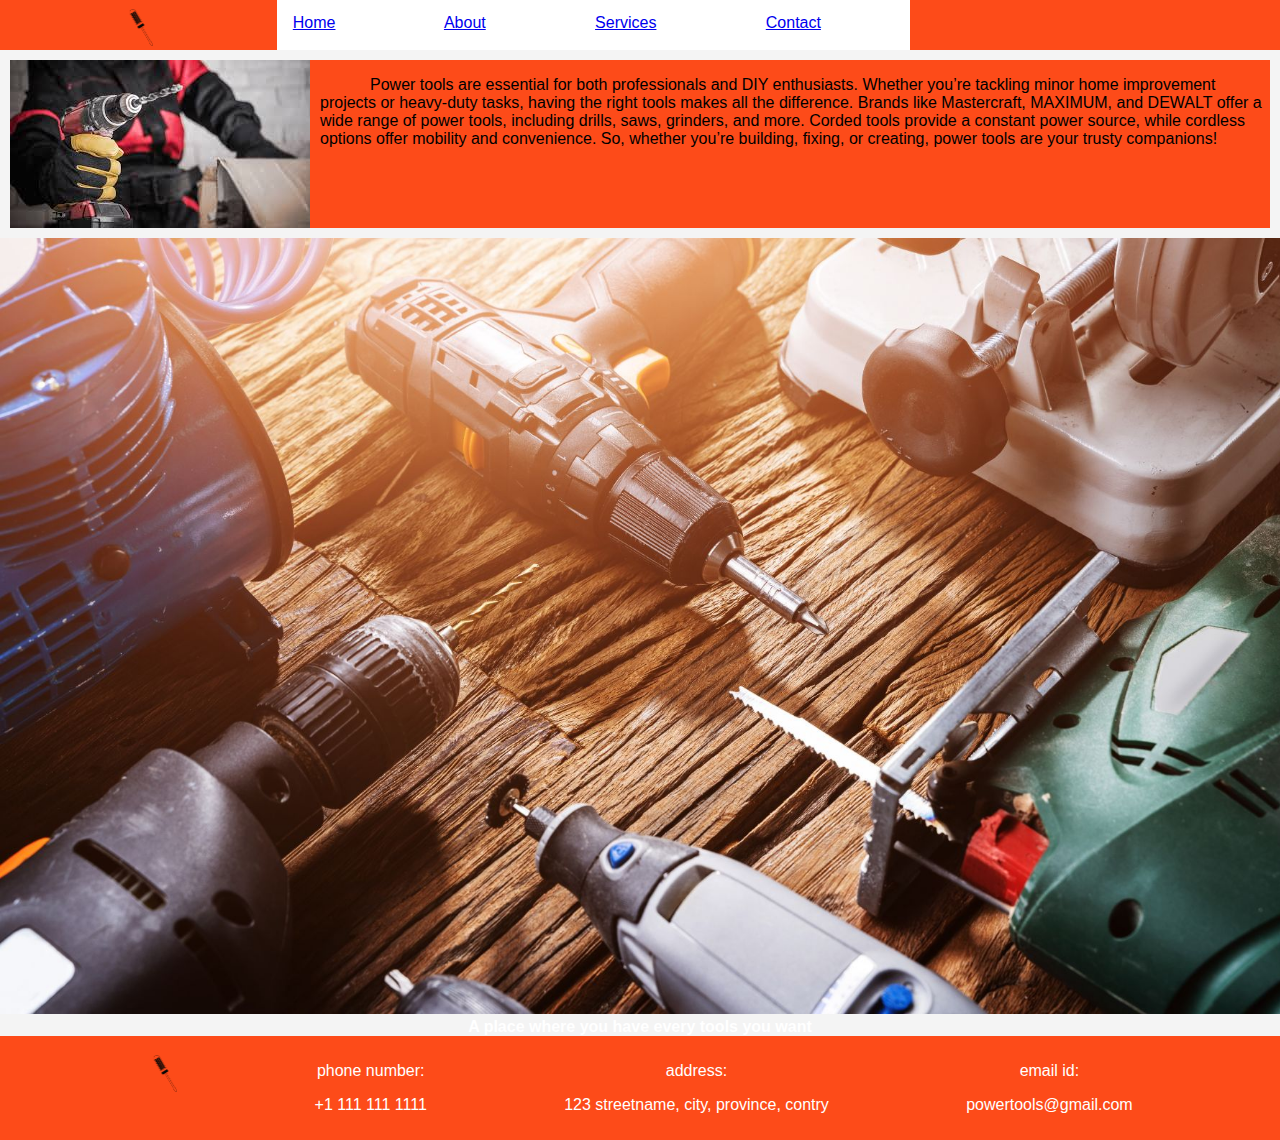
==== index.html @ f87b1acb "changes" ====
<!DOCTYPE html>
<html lang="en">

<head>
  <meta charset="UTF-8">
  <meta name="viewport" content="width=device-width, initial-scale=1.0">
  <title>pw</title>
  <style>
    body {
      font-family: Arial, sans-serif;
      background-color: #f4f4f4;
      margin: 0;
      padding: 0;
    }

    #head1 {
      background-color: #FD4B19;
      color: #fff;
      padding: 0;
      display: grid;
      grid-template-columns: auto auto auto auto;
      justify-content: space-evenly;
    }

    div nav {
      background-color: #fff;
      padding: 5px 30px;
      text-align: center;
      word-spacing: 2em;
      padding: 14px 16px;
    }

    #info {
      background-color: #FD4B19;
      margin: 10px;
      display: flex;
      grid-template-columns: auto auto;
      justify-content: center;
      gap: 10px;
      text-indent: 50px;
    }

    .container {
      position: relative;
      text-align: center;
      color: white;
      font-weight: bold;
    }

    .centered {
      position: absolute;
      top: 50%;
      left: 50%;
      transform: translate(-50%, -50%);
      color: #fff;
    }

    footer {
      background-color: #FD4B19;
      color: #fff;
      padding: 10px 10px;

      bottom: 0;

      display: grid;
      grid-template-columns: auto auto auto auto;
      justify-content: space-evenly;
    }

    footer div img {
      text-align: center;
      display: grid;
    }

    footer div p {
      text-align: center;
      display: grid;
    }
  </style>
</head>

<body>
  <div id="head1">
    <a href="home.html">
    <img src="logo3.png" width="30px" length="30px">
    </a>
    <nav>
      <a href="home.html">Home</a> &nbsp;
      <a href="about.html">About</a> &nbsp;
      <a href="services.html">Services</a> &nbsp;
      <a href="#">Contact</a> &nbsp;
    </nav>
  </div>
  <div id="info">
    <img src="images.jpeg">
    <p> Power tools are essential for both professionals and DIY enthusiasts. Whether you’re tackling minor home
      improvement projects or heavy-duty tasks, having the right tools makes all the difference. Brands like
      Mastercraft, MAXIMUM, and DEWALT offer a wide range of power tools, including drills, saws, grinders, and more.
      Corded tools provide a constant power source, while cordless options offer mobility and convenience. So, whether
      you’re building, fixing, or creating, power tools are your trusty companions!</p>
  </div>
  <div class="container">
    <img src="bg.jpg" width="1381px">
    <div class="left">A place where you have every tools you want</div>
  </div>
  <footer>
    <div>
      <a href="home.html">
      <img src="logo3.png" length="30px" width="30px">
    </a>
  </div>
    <div>
      <p>phone number:</p>
      <p>+1 111 111 1111</p>
    </div>
    <div>
      <p>address: </p>
      <p>123 streetname, city, province, contry</p>
    </div>
    <div>
      <p>email id: </p>
      <p>powertools@gmail.com</p>
    </div>
  </footer>
</body>

</html>
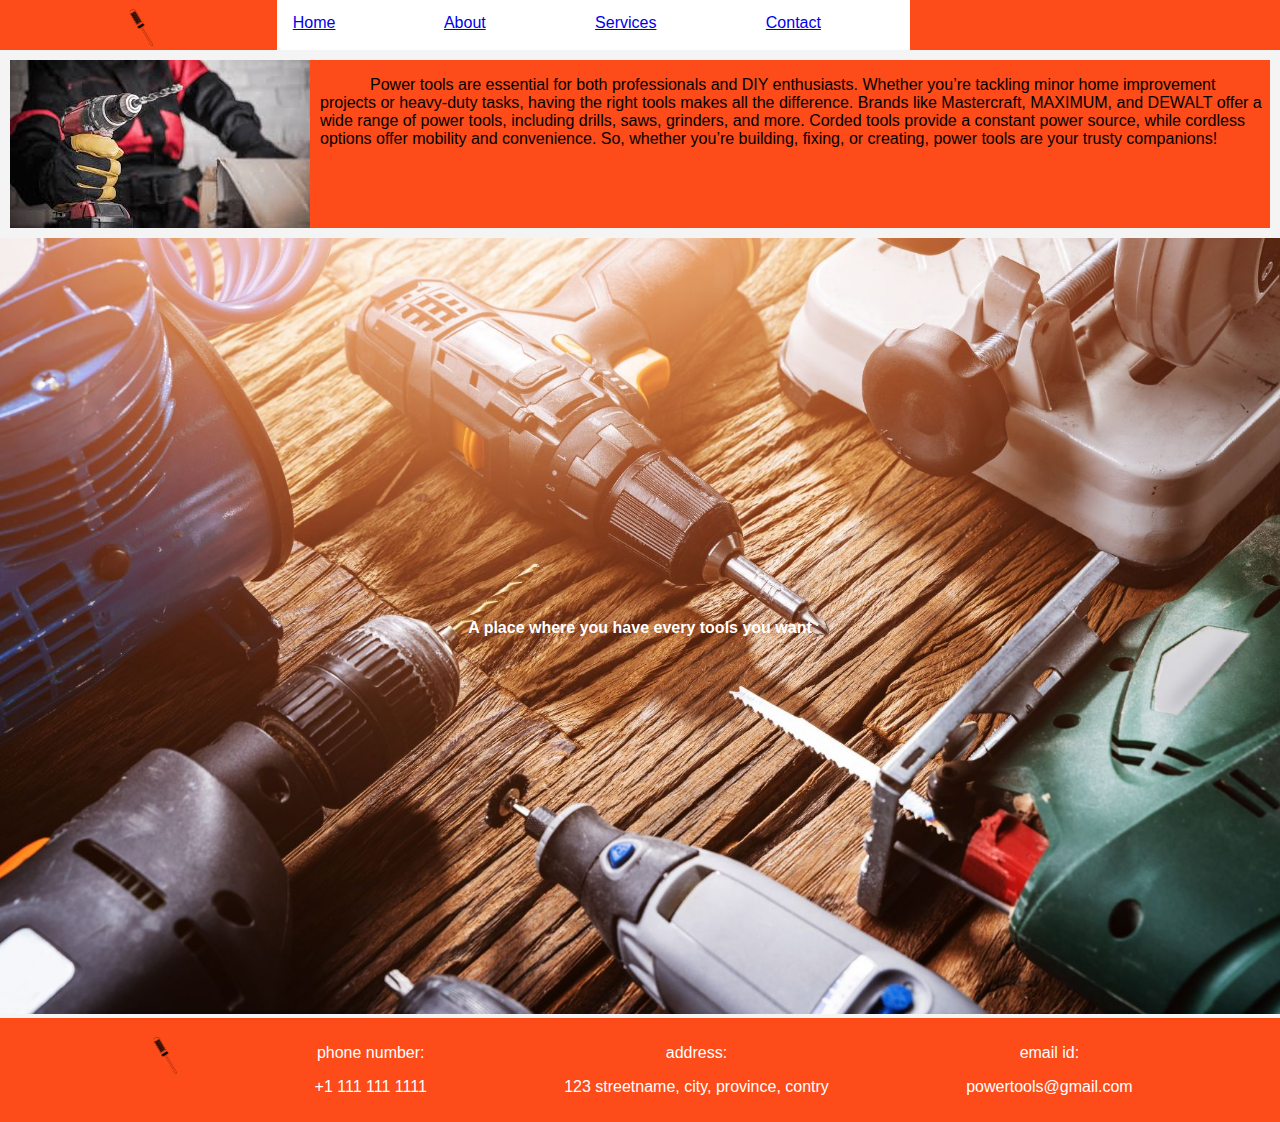
==== commit 12b29910: "main" ====
--- a/index.html
+++ b/index.html
@@ -78,17 +78,17 @@
     }
   </style>
 </head>
-
+<main>
 <body>
   <div id="head1">
-    <a href="home.html">
+    <a href="index.html">
     <img src="logo3.png" width="30px" length="30px">
     </a>
     <nav>
-      <a href="home.html">Home</a> &nbsp;
+      <a href="index.html">Home</a> &nbsp;
       <a href="about.html">About</a> &nbsp;
       <a href="services.html">Services</a> &nbsp;
-      <a href="#">Contact</a> &nbsp;
+      <a href="contacts.html">Contact</a> &nbsp;
     </nav>
   </div>
   <div id="info">
@@ -101,11 +101,12 @@
   </div>
   <div class="container">
     <img src="bg.jpg" width="1381px">
-    <div class="left">A place where you have every tools you want</div>
+    <div class="centered">A place where you have every tools you want</div>
   </div>
+</main>
   <footer>
     <div>
-      <a href="home.html">
+      <a href="index.html">
       <img src="logo3.png" length="30px" width="30px">
     </a>
   </div>
